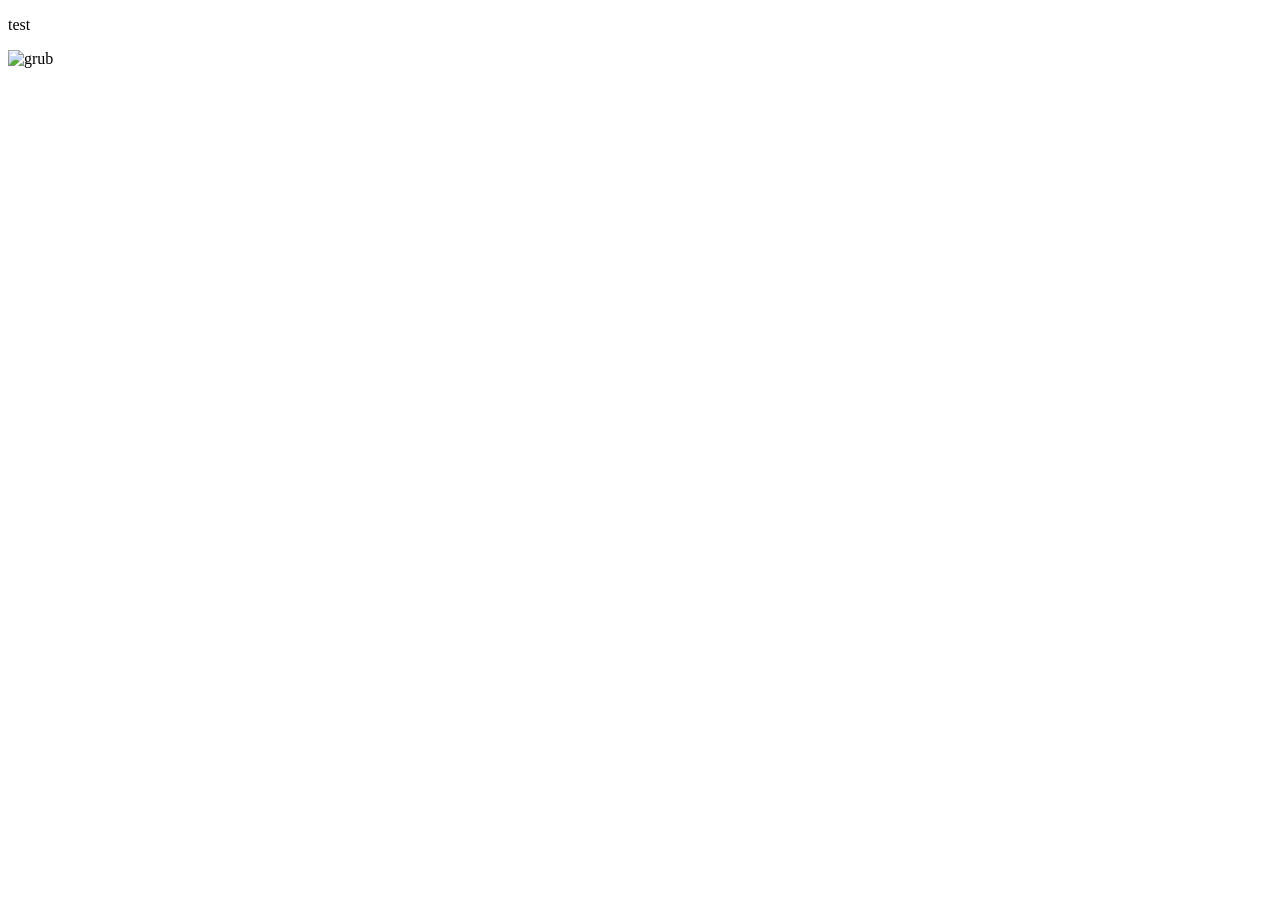
==== index.html @ 3f71882e "main > index" ====
<!DOCTYPE html>

<head>
    <meta charset="UTF-8">
    <meta name="viewport" content="width=device-width">
</head>

<html lang="en-US">
    <p>test</p>
    <img src="website/static/images/34146ce759ca5e4c0d92739ad0d53411.jpg" alt="grub">
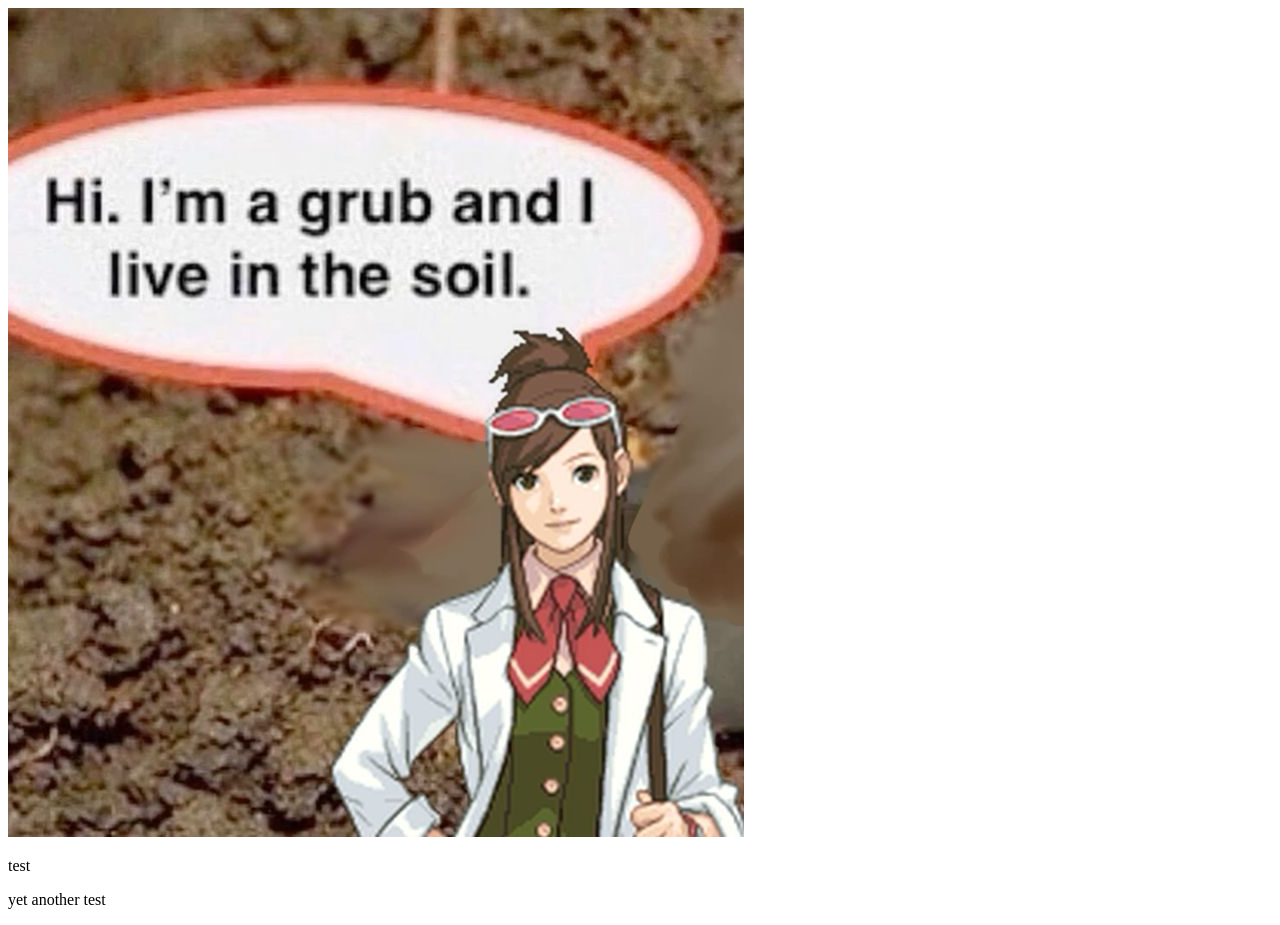
==== commit 24e3df75: "test" ====
--- a/index.html
+++ b/index.html
@@ -5,6 +5,15 @@
     <meta name="viewport" content="width=device-width">
 </head>
 
-<html lang="en-US">
-    <p>test</p>
-    <img src="website/static/images/34146ce759ca5e4c0d92739ad0d53411.jpg" alt="grub">+<html lang="en-US" data-theme="light-dark">
+    <div class="page-layout_main">
+        <img src="static/images/grub.jpg" alt="grub">
+        <p>test</p>
+    </div>
+
+    <div class="page-layout_footer">
+        <footer>
+            <p>yet another test</p>
+        </footer>
+    </div>
+</html> 
